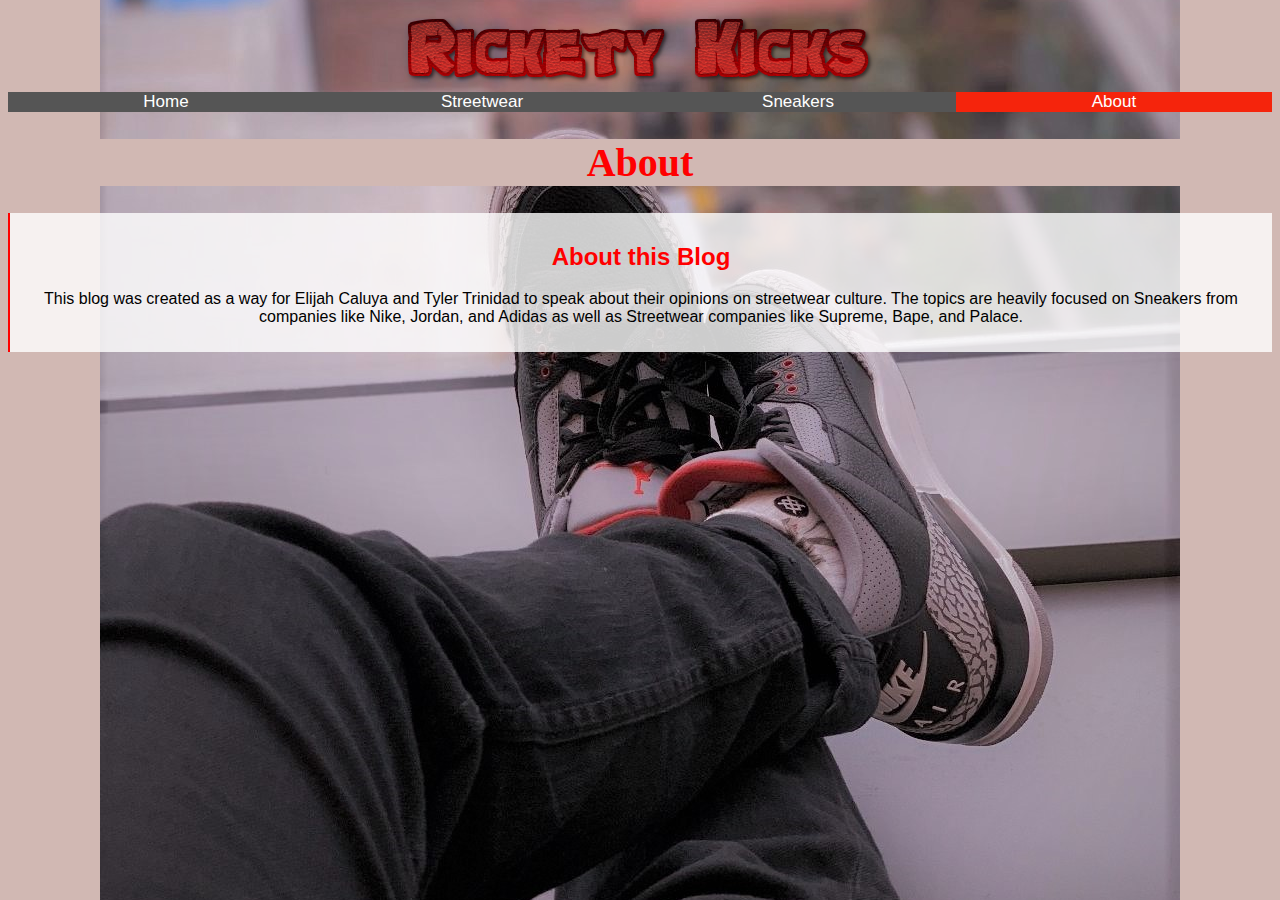
==== about_page.html @ 39f50dec "made home button and article links with thumbnail" ====
<!DOCTYPE html>
<html>
<head>
	<title>Rickety Kicks</title>
	<link rel="stylesheet" href="about_page_style.css">
</head>
<body>

<div style="text-align:center">
	<a href="main.html" title="Home">
		<img src = "images/logo.png" alt="Logo" align="center">
	</a>
</div>

<div class="navbar">
	<a href="main.html">Home</a>
	<a href="streetwear_page.html">Streetwear</a>
	<a href="sneakers_page.html">Sneakers</a>
	<a class="active" href="about_page.html">About</a>
</div>

<h1>About</h1>

<p></p>

<div class="about_section">
	<h2>About this Blog</h2>
	<p>
	This blog was created as a way for Elijah Caluya and Tyler Trinidad to speak about their opinions on streetwear culture. The topics are heavily focused on Sneakers from companies like Nike, Jordan, and Adidas as well as Streetwear companies like Supreme, Bape, and Palace.
	</p>
</div>

</body>
</html>
---- about_page_style.css ----
/*For the main header*/
h1 {
  color: red;
  font-family: verdana;
  font-size : 250%;
  text-align: center;
  background-color: #D1B8B3;
}

body {
	background-image: url("images/shoe_edited.jpg");
	background-repeat: no-repeat;
	height: 500px;
	background-color: #D1B8B3;
	background-position: center;

}

/*Styles for the navigation bar*/
.navbar {
	position: sticky;
	top: 0;
	width: 100%;
	background-color: #555;
	overflow: auto;
}

/*For navigation links*/
.navbar a {
	float: left;
	color: white;
	text-decoration: none;
	font-size: 17px;
	width: 25%;
	text-align: center;
	font-family: arial;
}

/*On hovering over*/
.navbar a:hover {
	background-color: #000;
}

.navbar a.active {
	background-color: #F5240C;
}


/*Style for the article div class*/
div.about_section {
	font-family: arial;
	text-align: center;
	font-size: 100%;

	border-left: 2px solid red;
  	background-color: lightgrey;
  	background: rgba(255,255,255,0.8);
  	padding: 10px;
}

/*Responsiveness for when screen is less than 500px, 
the navigation links appear on top of each other*/
@media screen and (max-width: 500px) {
	.navbar a {
		float: none;
		display: block;
		width: 100%;
		text-align:left;
	}
}

/*For the Latest Article header*/
h2 {
	color:red;
}
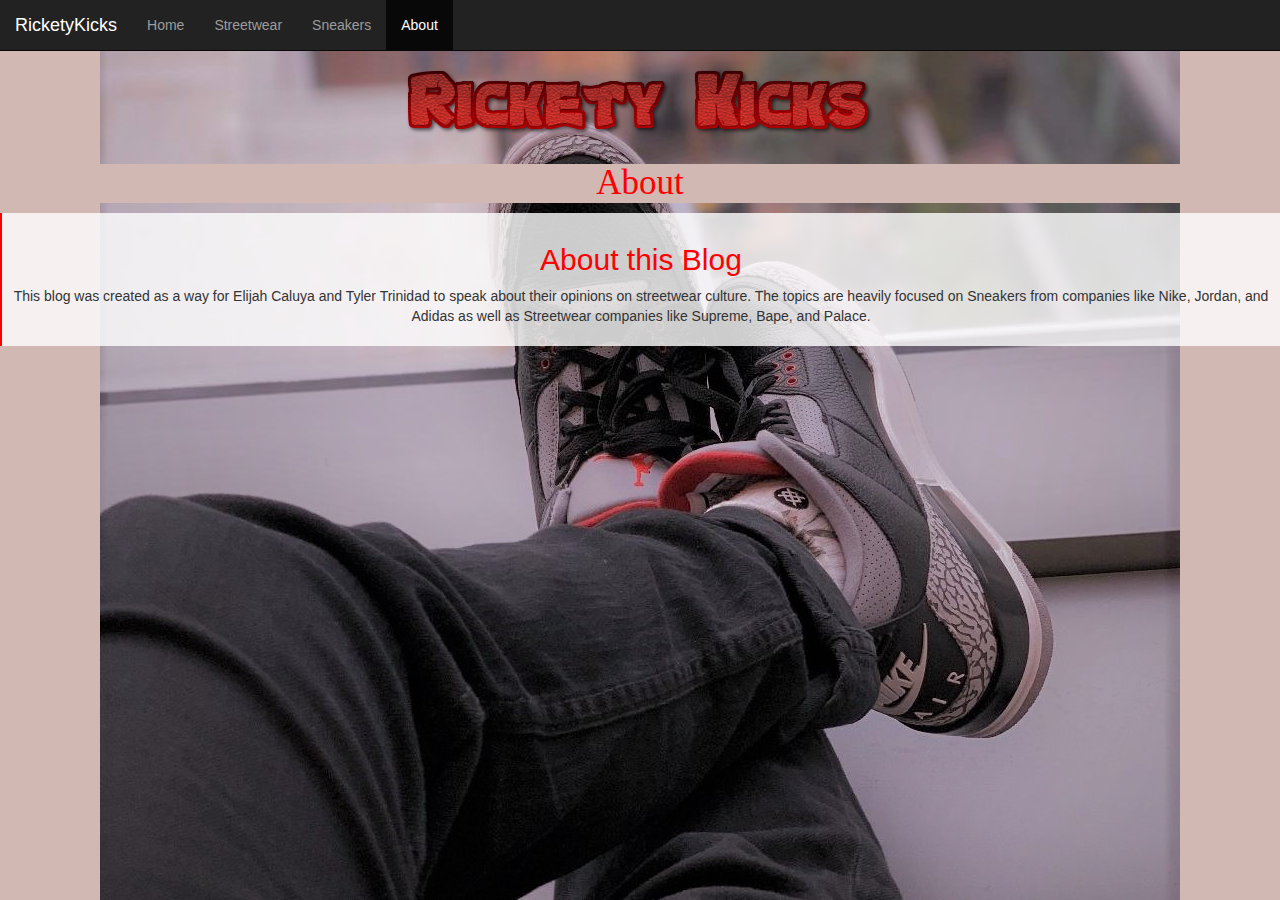
==== commit d8551437: "added new navbar to other pages" ====
--- a/about_page.html
+++ b/about_page.html
@@ -2,9 +2,14 @@
 <html>
 <head>
 	<title>Rickety Kicks</title>
+	<link rel="stylesheet" href="https://maxcdn.bootstrapcdn.com/bootstrap/3.4.0/css/bootstrap.min.css">
 	<link rel="stylesheet" href="about_page_style.css">
+	<script src="https://ajax.googleapis.com/ajax/libs/jquery/3.4.1/jquery.min.js"></script>
+  	<script src="https://maxcdn.bootstrapcdn.com/bootstrap/3.4.0/js/bootstrap.min.js"></script>
 </head>
 <body>
+
+<br><br><br>
 
 <div style="text-align:center">
 	<a href="main.html" title="Home">
@@ -12,12 +17,19 @@
 	</a>
 </div>
 
-<div class="navbar">
-	<a href="main.html">Home</a>
-	<a href="streetwear_page.html">Streetwear</a>
-	<a href="sneakers_page.html">Sneakers</a>
-	<a class="active" href="about_page.html">About</a>
-</div>
+<nav class="navbar navbar-inverse navbar-fixed-top">
+  <div class="container-fluid">
+    <div class="navbar-header">
+      <a class="navbar-brand" href="main.html">RicketyKicks</a>
+    </div>
+    <ul class="nav navbar-nav">
+      <li><a href="main.html">Home</a></li>
+      <li><a href="streetwear_page.html">Streetwear</a></li>
+      <li><a href="sneakers_page.html">Sneakers</a></li>
+      <li class="active"><a href="about_page.html">About</a></li>
+    </ul>
+  </div>
+</nav>
 
 <h1>About</h1>
 
--- a/about_page_style.css
+++ b/about_page_style.css
@@ -15,35 +15,6 @@
 	background-color: #D1B8B3;
 	background-position: center;
 
-}
-
-/*Styles for the navigation bar*/
-.navbar {
-	position: sticky;
-	top: 0;
-	width: 100%;
-	background-color: #555;
-	overflow: auto;
-}
-
-/*For navigation links*/
-.navbar a {
-	float: left;
-	color: white;
-	text-decoration: none;
-	font-size: 17px;
-	width: 25%;
-	text-align: center;
-	font-family: arial;
-}
-
-/*On hovering over*/
-.navbar a:hover {
-	background-color: #000;
-}
-
-.navbar a.active {
-	background-color: #F5240C;
 }
 
 
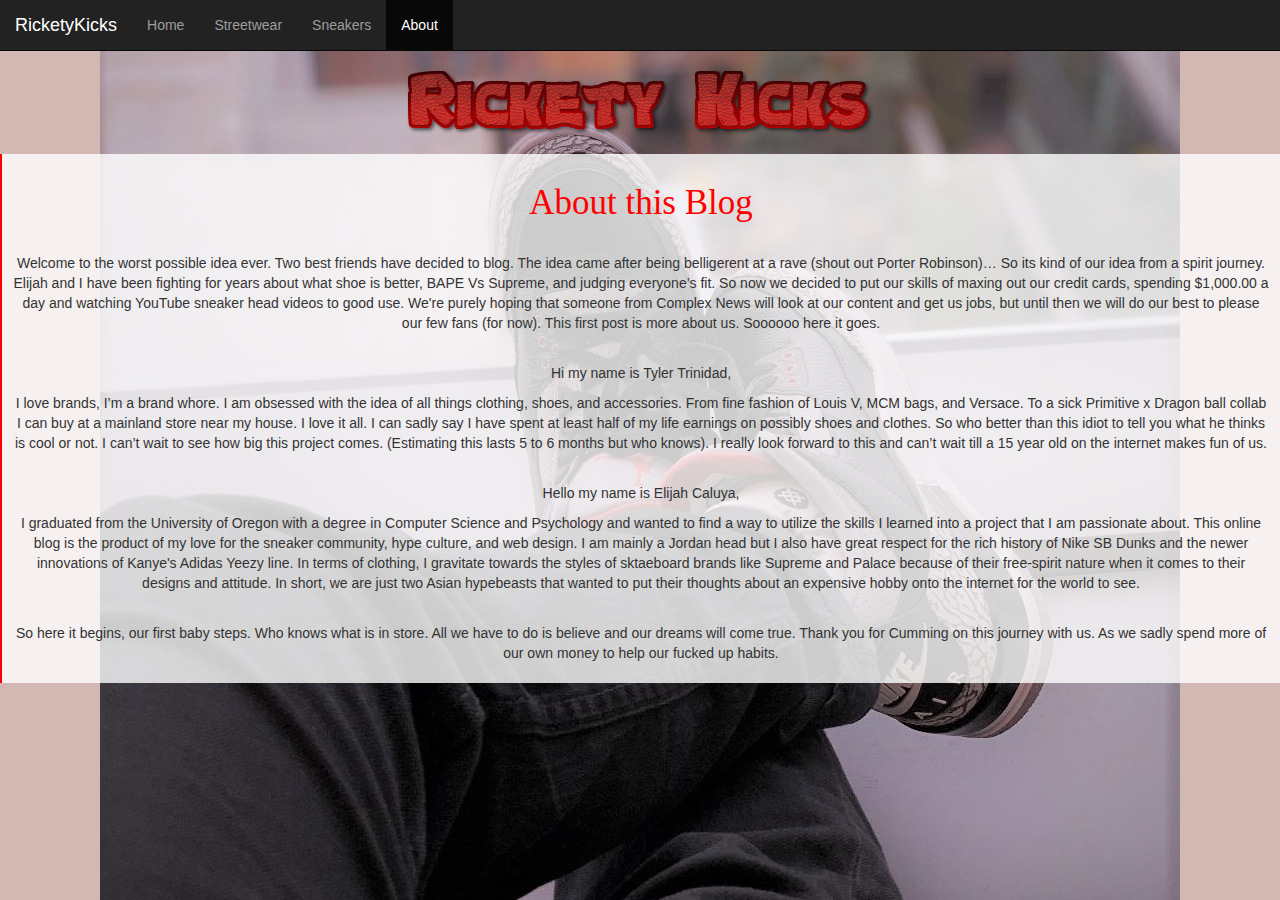
==== commit 780e69cc: "added banner to pages" ====
--- a/about_page.html
+++ b/about_page.html
@@ -31,14 +31,31 @@
   </div>
 </nav>
 
-<h1>About</h1>
-
 <p></p>
 
 <div class="about_section">
-	<h2>About this Blog</h2>
+	<h1>About this Blog</h1>
+	<br>
 	<p>
-	This blog was created as a way for Elijah Caluya and Tyler Trinidad to speak about their opinions on streetwear culture. The topics are heavily focused on Sneakers from companies like Nike, Jordan, and Adidas as well as Streetwear companies like Supreme, Bape, and Palace.
+	Welcome to the worst possible idea ever. Two best friends have decided to blog. The idea came after being belligerent at a rave (shout out Porter Robinson)… So its kind of our idea from a spirit journey. Elijah and I have been fighting for years about what shoe is better, BAPE Vs Supreme, and judging everyone’s fit. So now we decided to put our skills of maxing out our credit cards, spending $1,000.00 a day and watching YouTube sneaker head videos to good use. We're purely hoping that someone from Complex News will look at our content and get us jobs, but until then we will do our best to please our few fans (for now). This first post is more about us. Soooooo here it goes.
+	</p>
+	<br>
+	<p>
+	Hi my name is Tyler Trinidad,
+	</p>
+	<p>
+	I love brands, I’m a brand whore. I am obsessed with the idea of all things clothing, shoes, and accessories. From fine fashion of Louis V, MCM bags, and Versace. To a sick Primitive x Dragon ball collab I can buy at a mainland store near my house. I love it all. I can sadly say I have spent at least half of my life earnings on possibly shoes and clothes. So who better than this idiot to tell you what he thinks is cool or not. I can’t wait to see how big this project comes. (Estimating this lasts 5 to 6 months but who knows). I really look forward to this and can’t wait till a 15 year old on the internet makes fun of us.
+	</p>
+	<br>
+	<p>
+	Hello my name is Elijah Caluya,
+	</p>
+	<p>
+	I graduated from the University of Oregon with a degree in Computer Science and Psychology and wanted to find a way to utilize the skills I learned into a project that I am passionate about. This online blog is the product of my love for the sneaker community, hype culture, and web design. I am mainly a Jordan head but I also have great respect for the rich history of Nike SB Dunks and the newer innovations of Kanye's Adidas Yeezy line. In terms of clothing, I gravitate towards the styles of sktaeboard brands like Supreme and Palace because of their free-spirit nature when it comes to their designs and attitude. In short, we are just two Asian hypebeasts that wanted to put their thoughts about an expensive hobby onto the internet for the world to see.
+	</p>
+	<br>
+	<p>
+	So here it begins, our first baby steps. Who knows what is in store. All we have to do is believe and our dreams will come true. Thank you for Cumming on this journey with us. As we sadly spend more of our own money to help our fucked up habits. 
 	</p>
 </div>
 
--- a/about_page_style.css
+++ b/about_page_style.css
@@ -5,7 +5,6 @@
   font-family: verdana;
   font-size : 250%;
   text-align: center;
-  background-color: #D1B8B3;
 }
 
 body {
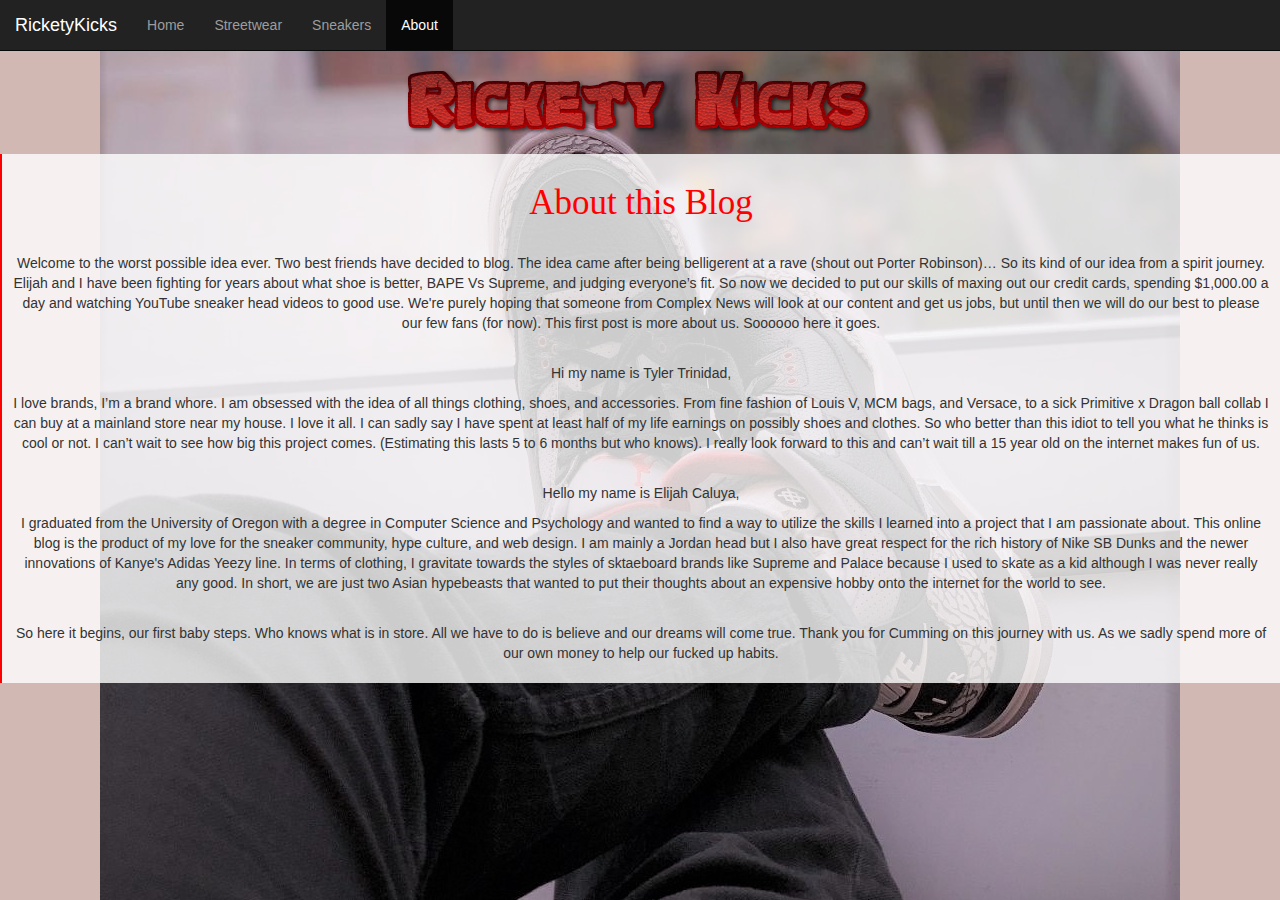
==== commit a6a40882: "added sample articles to dedicated pages" ====
--- a/about_page.html
+++ b/about_page.html
@@ -2,6 +2,7 @@
 <html>
 <head>
 	<title>Rickety Kicks</title>
+	<link rel="icon" href="images/cricket.jpg">
 	<link rel="stylesheet" href="https://maxcdn.bootstrapcdn.com/bootstrap/3.4.0/css/bootstrap.min.css">
 	<link rel="stylesheet" href="about_page_style.css">
 	<script src="https://ajax.googleapis.com/ajax/libs/jquery/3.4.1/jquery.min.js"></script>
@@ -44,14 +45,14 @@
 	Hi my name is Tyler Trinidad,
 	</p>
 	<p>
-	I love brands, I’m a brand whore. I am obsessed with the idea of all things clothing, shoes, and accessories. From fine fashion of Louis V, MCM bags, and Versace. To a sick Primitive x Dragon ball collab I can buy at a mainland store near my house. I love it all. I can sadly say I have spent at least half of my life earnings on possibly shoes and clothes. So who better than this idiot to tell you what he thinks is cool or not. I can’t wait to see how big this project comes. (Estimating this lasts 5 to 6 months but who knows). I really look forward to this and can’t wait till a 15 year old on the internet makes fun of us.
+	I love brands, I’m a brand whore. I am obsessed with the idea of all things clothing, shoes, and accessories. From fine fashion of Louis V, MCM bags, and Versace, to a sick Primitive x Dragon ball collab I can buy at a mainland store near my house. I love it all. I can sadly say I have spent at least half of my life earnings on possibly shoes and clothes. So who better than this idiot to tell you what he thinks is cool or not. I can’t wait to see how big this project comes. (Estimating this lasts 5 to 6 months but who knows). I really look forward to this and can’t wait till a 15 year old on the internet makes fun of us.
 	</p>
 	<br>
 	<p>
 	Hello my name is Elijah Caluya,
 	</p>
 	<p>
-	I graduated from the University of Oregon with a degree in Computer Science and Psychology and wanted to find a way to utilize the skills I learned into a project that I am passionate about. This online blog is the product of my love for the sneaker community, hype culture, and web design. I am mainly a Jordan head but I also have great respect for the rich history of Nike SB Dunks and the newer innovations of Kanye's Adidas Yeezy line. In terms of clothing, I gravitate towards the styles of sktaeboard brands like Supreme and Palace because of their free-spirit nature when it comes to their designs and attitude. In short, we are just two Asian hypebeasts that wanted to put their thoughts about an expensive hobby onto the internet for the world to see.
+	I graduated from the University of Oregon with a degree in Computer Science and Psychology and wanted to find a way to utilize the skills I learned into a project that I am passionate about. This online blog is the product of my love for the sneaker community, hype culture, and web design. I am mainly a Jordan head but I also have great respect for the rich history of Nike SB Dunks and the newer innovations of Kanye's Adidas Yeezy line. In terms of clothing, I gravitate towards the styles of sktaeboard brands like Supreme and Palace because I used to skate as a kid although I was never really any good. In short, we are just two Asian hypebeasts that wanted to put their thoughts about an expensive hobby onto the internet for the world to see.
 	</p>
 	<br>
 	<p>
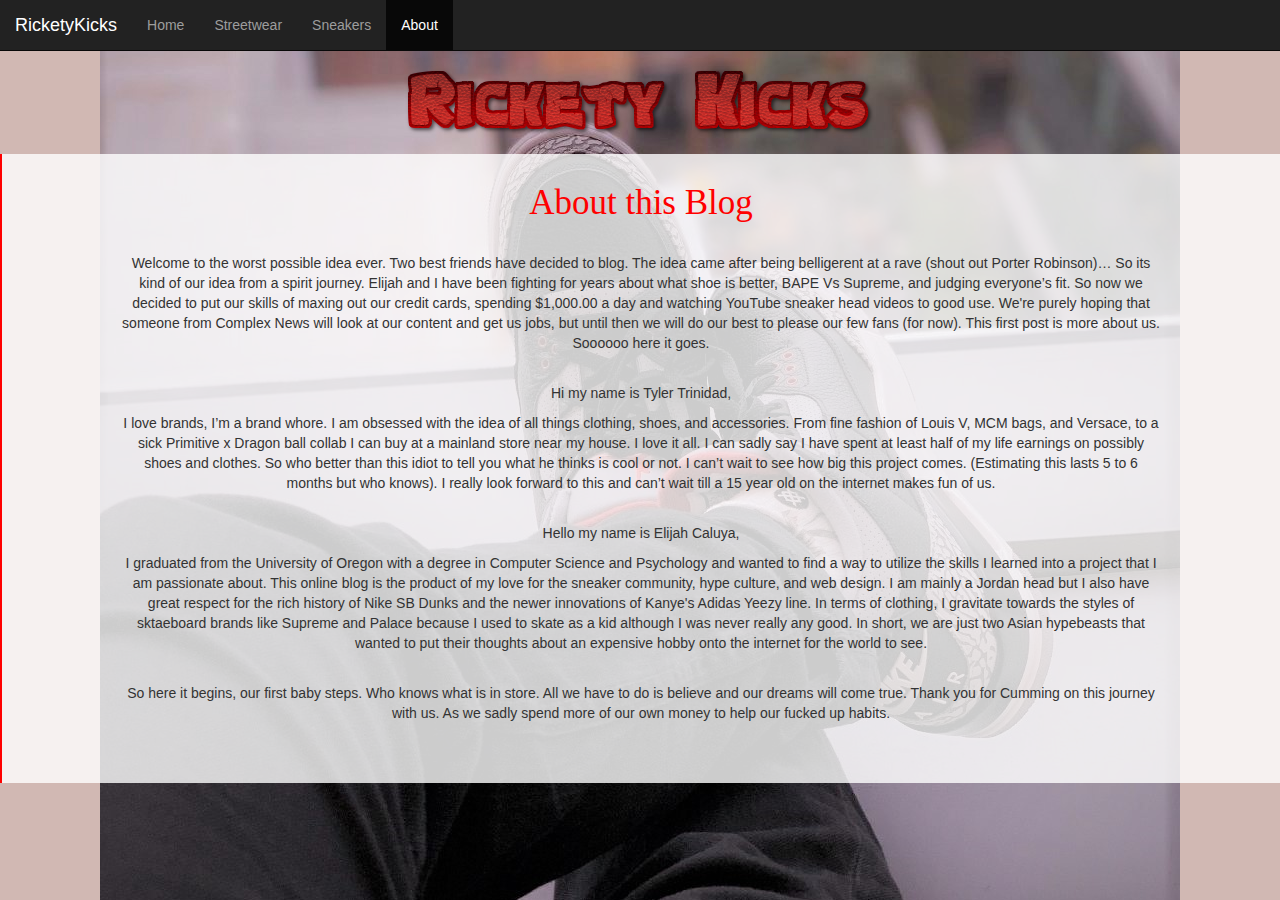
==== commit 3816567c: "change logo and other small updates" ====
--- a/about_page.html
+++ b/about_page.html
@@ -2,7 +2,7 @@
 <html>
 <head>
 	<title>Rickety Kicks</title>
-	<link rel="icon" href="images/cricket.jpg">
+	<link rel="icon" href="images/RK.png">
 	<link rel="stylesheet" href="https://maxcdn.bootstrapcdn.com/bootstrap/3.4.0/css/bootstrap.min.css">
 	<link rel="stylesheet" href="about_page_style.css">
 	<script src="https://ajax.googleapis.com/ajax/libs/jquery/3.4.1/jquery.min.js"></script>
--- a/about_page_style.css
+++ b/about_page_style.css
@@ -26,21 +26,8 @@
 	border-left: 2px solid red;
   	background-color: lightgrey;
   	background: rgba(255,255,255,0.8);
-  	padding: 10px;
+  	padding-left: 120px;
+  	padding-right: 120px;
+  	padding-top: 10px;
+  	padding-bottom: 50px;
 }
-
-/*Responsiveness for when screen is less than 500px, 
-the navigation links appear on top of each other*/
-@media screen and (max-width: 500px) {
-	.navbar a {
-		float: none;
-		display: block;
-		width: 100%;
-		text-align:left;
-	}
-}
-
-/*For the Latest Article header*/
-h2 {
-	color:red;
-}
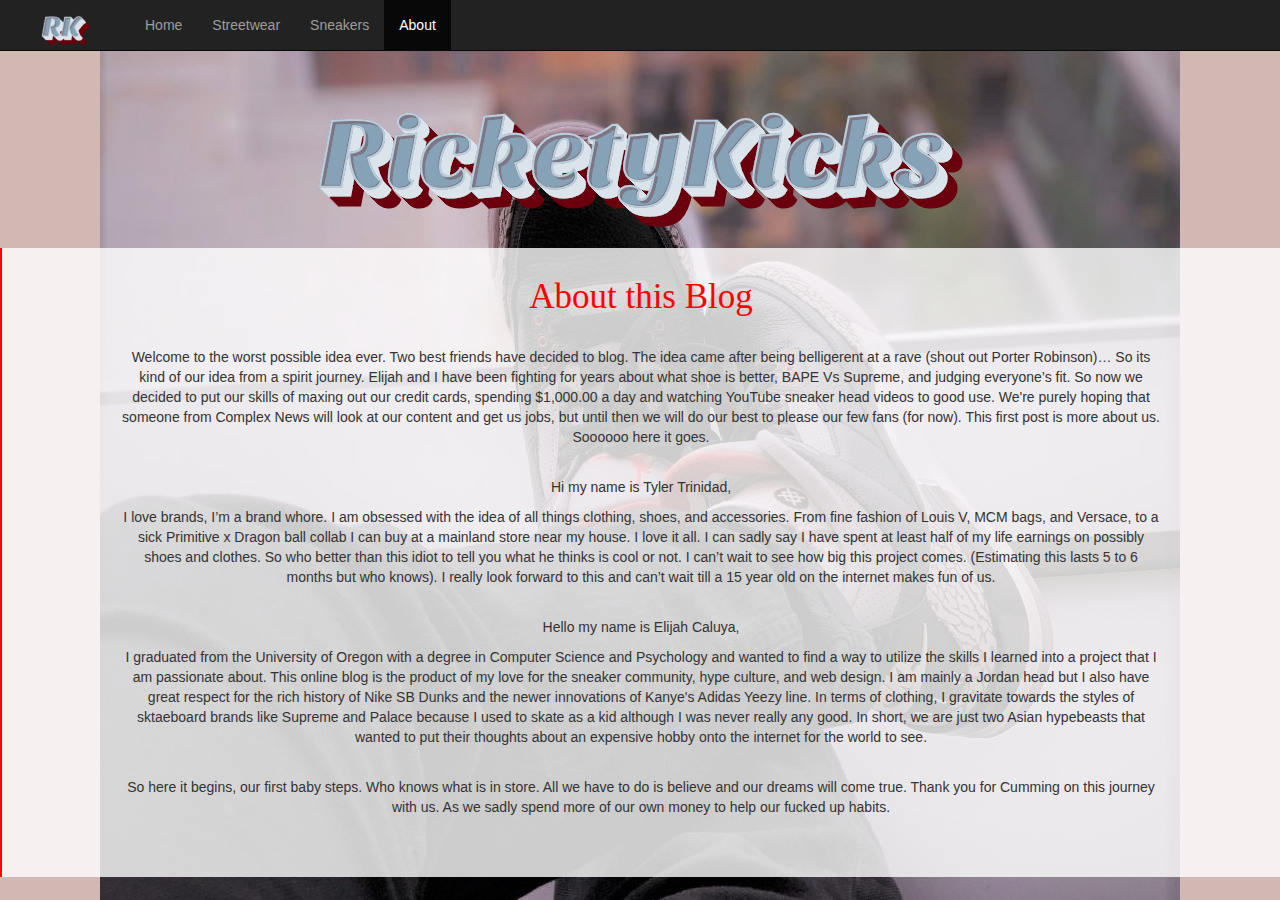
==== commit c0583211: "made logo as home button on navbar" ====
--- a/about_page.html
+++ b/about_page.html
@@ -14,14 +14,14 @@
 
 <div style="text-align:center">
 	<a href="main.html" title="Home">
-		<img src = "images/logo.png" alt="Logo" align="center">
+		<img src = "images/RicketyKicks.png" alt="Logo" align="center">
 	</a>
 </div>
 
 <nav class="navbar navbar-inverse navbar-fixed-top">
   <div class="container-fluid">
     <div class="navbar-header">
-      <a class="navbar-brand" href="main.html">RicketyKicks</a>
+      <a class="navbar-brand" href="main.html"><img src="images/RK_small.png" width="50%" style="margin: auto"></a>
     </div>
     <ul class="nav navbar-nav">
       <li><a href="main.html">Home</a></li>
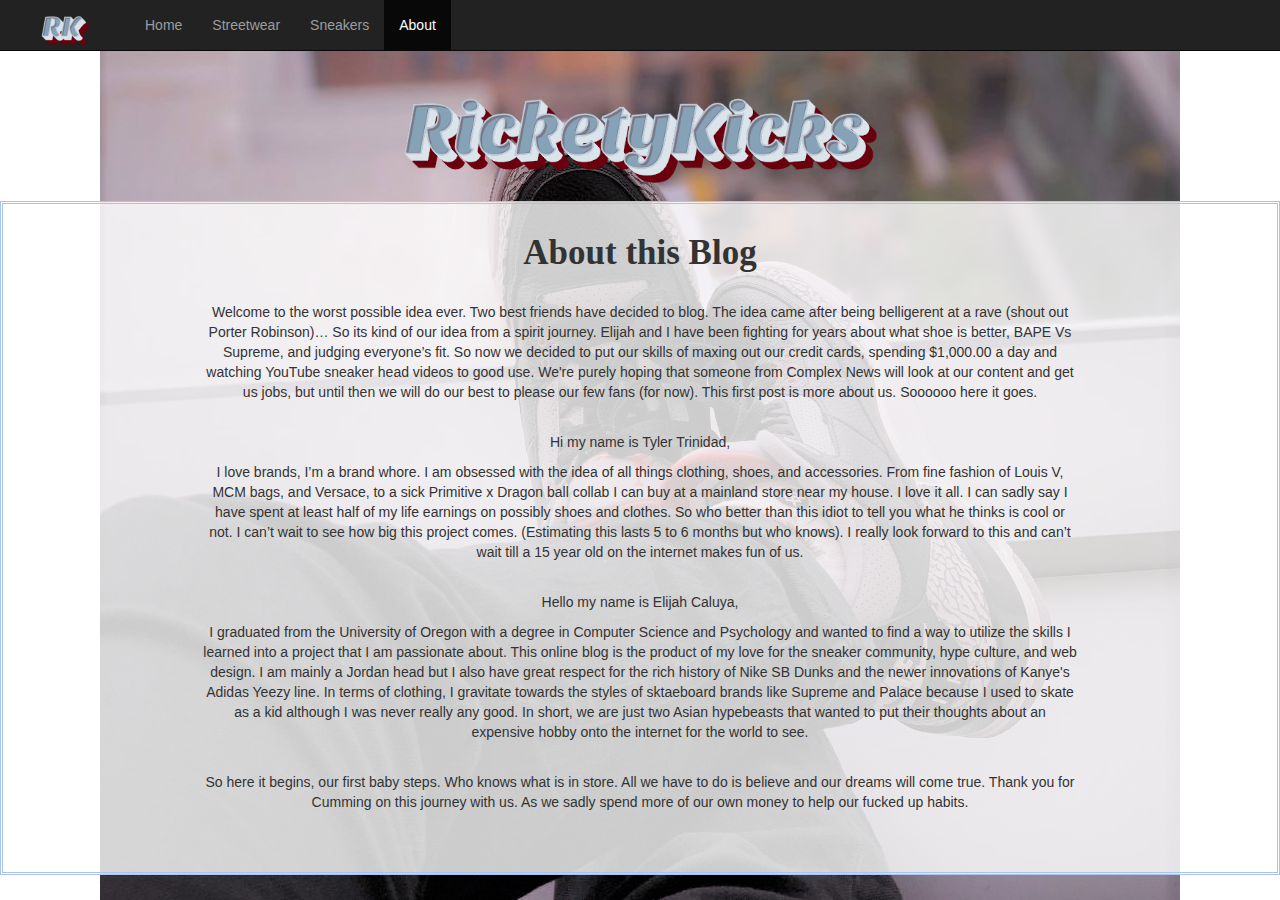
==== commit 3b48e003: "edits all around. Changing color scheme and adjusting logo size" ====
--- a/about_page.html
+++ b/about_page.html
@@ -14,7 +14,7 @@
 
 <div style="text-align:center">
 	<a href="main.html" title="Home">
-		<img src = "images/RicketyKicks.png" alt="Logo" align="center">
+		<img src = "images/RicketyKicks.png" alt="Logo" align="center" width="50%">
 	</a>
 </div>
 
@@ -35,7 +35,7 @@
 <p></p>
 
 <div class="about_section">
-	<h1>About this Blog</h1>
+	<h1><b>About this Blog</b></h1>
 	<br>
 	<p>
 	Welcome to the worst possible idea ever. Two best friends have decided to blog. The idea came after being belligerent at a rave (shout out Porter Robinson)… So its kind of our idea from a spirit journey. Elijah and I have been fighting for years about what shoe is better, BAPE Vs Supreme, and judging everyone’s fit. So now we decided to put our skills of maxing out our credit cards, spending $1,000.00 a day and watching YouTube sneaker head videos to good use. We're purely hoping that someone from Complex News will look at our content and get us jobs, but until then we will do our best to please our few fans (for now). This first post is more about us. Soooooo here it goes.
--- a/about_page_style.css
+++ b/about_page_style.css
@@ -1,7 +1,6 @@
 
 /*For the main header*/
 h1 {
-  color: red;
   font-family: verdana;
   font-size : 250%;
   text-align: center;
@@ -11,7 +10,7 @@
 	background-image: url("images/shoe_edited.jpg");
 	background-repeat: no-repeat;
 	height: 500px;
-	background-color: #D1B8B3;
+	background-color: #fff;
 	background-position: center;
 
 }
@@ -23,11 +22,11 @@
 	text-align: center;
 	font-size: 100%;
 
-	border-left: 2px solid red;
-  	background-color: lightgrey;
-  	background: rgba(255,255,255,0.8);
-  	padding-left: 120px;
-  	padding-right: 120px;
-  	padding-top: 10px;
-  	padding-bottom: 50px;
+	border-style: double;
+  border-color: #abc4ed;
+  background: rgba(255,255,255,0.8);
+  padding-left: 200px;
+  padding-right: 200px;
+  padding-top: 10px;
+  padding-bottom: 50px;
 }
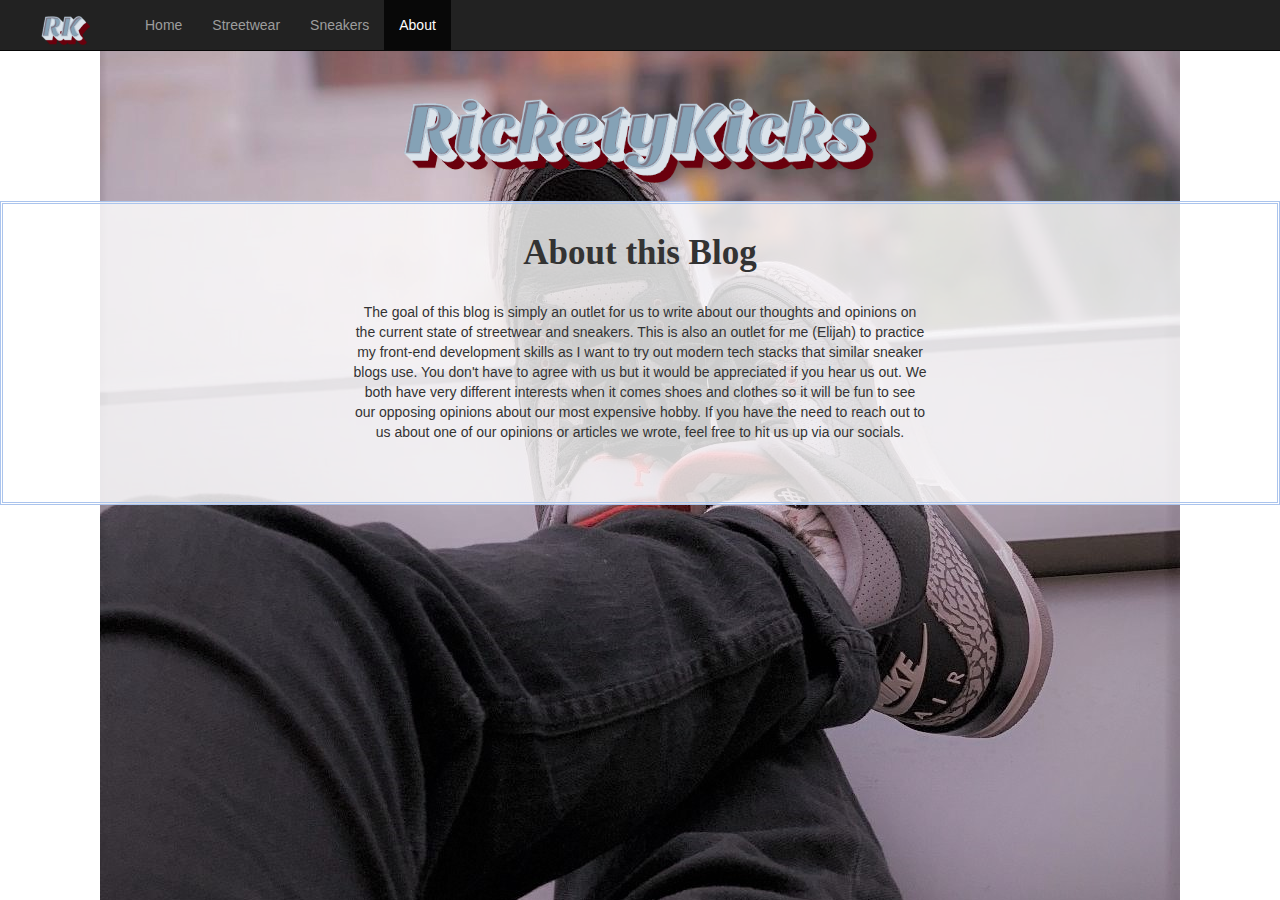
==== commit 5a0ab2d2: "added union 4 review page and edited formatting" ====
--- a/about_page.html
+++ b/about_page.html
@@ -13,7 +13,7 @@
 <br><br><br>
 
 <div style="text-align:center">
-	<a href="main.html" title="Home">
+	<a href="index.html" title="Home">
 		<img src = "images/RicketyKicks.png" alt="Logo" align="center" width="50%">
 	</a>
 </div>
@@ -21,10 +21,10 @@
 <nav class="navbar navbar-inverse navbar-fixed-top">
   <div class="container-fluid">
     <div class="navbar-header">
-      <a class="navbar-brand" href="main.html"><img src="images/RK_small.png" width="50%" style="margin: auto"></a>
+      <a class="navbar-brand" href="index.html"><img src="images/RK_small.png" width="50%" style="margin: auto"></a>
     </div>
     <ul class="nav navbar-nav">
-      <li><a href="main.html">Home</a></li>
+      <li><a href="index.html">Home</a></li>
       <li><a href="streetwear_page.html">Streetwear</a></li>
       <li><a href="sneakers_page.html">Sneakers</a></li>
       <li class="active"><a href="about_page.html">About</a></li>
@@ -38,25 +38,7 @@
 	<h1><b>About this Blog</b></h1>
 	<br>
 	<p>
-	Welcome to the worst possible idea ever. Two best friends have decided to blog. The idea came after being belligerent at a rave (shout out Porter Robinson)… So its kind of our idea from a spirit journey. Elijah and I have been fighting for years about what shoe is better, BAPE Vs Supreme, and judging everyone’s fit. So now we decided to put our skills of maxing out our credit cards, spending $1,000.00 a day and watching YouTube sneaker head videos to good use. We're purely hoping that someone from Complex News will look at our content and get us jobs, but until then we will do our best to please our few fans (for now). This first post is more about us. Soooooo here it goes.
-	</p>
-	<br>
-	<p>
-	Hi my name is Tyler Trinidad,
-	</p>
-	<p>
-	I love brands, I’m a brand whore. I am obsessed with the idea of all things clothing, shoes, and accessories. From fine fashion of Louis V, MCM bags, and Versace, to a sick Primitive x Dragon ball collab I can buy at a mainland store near my house. I love it all. I can sadly say I have spent at least half of my life earnings on possibly shoes and clothes. So who better than this idiot to tell you what he thinks is cool or not. I can’t wait to see how big this project comes. (Estimating this lasts 5 to 6 months but who knows). I really look forward to this and can’t wait till a 15 year old on the internet makes fun of us.
-	</p>
-	<br>
-	<p>
-	Hello my name is Elijah Caluya,
-	</p>
-	<p>
-	I graduated from the University of Oregon with a degree in Computer Science and Psychology and wanted to find a way to utilize the skills I learned into a project that I am passionate about. This online blog is the product of my love for the sneaker community, hype culture, and web design. I am mainly a Jordan head but I also have great respect for the rich history of Nike SB Dunks and the newer innovations of Kanye's Adidas Yeezy line. In terms of clothing, I gravitate towards the styles of sktaeboard brands like Supreme and Palace because I used to skate as a kid although I was never really any good. In short, we are just two Asian hypebeasts that wanted to put their thoughts about an expensive hobby onto the internet for the world to see.
-	</p>
-	<br>
-	<p>
-	So here it begins, our first baby steps. Who knows what is in store. All we have to do is believe and our dreams will come true. Thank you for Cumming on this journey with us. As we sadly spend more of our own money to help our fucked up habits. 
+		The goal of this blog is simply an outlet for us to write about our thoughts and opinions on the current state of streetwear and sneakers. This is also an outlet for me (Elijah) to practice my front-end development skills as I want to try out modern tech stacks that similar sneaker blogs use. You don't have to agree with us but it would be appreciated if you hear us out. We both have very different interests when it comes shoes and clothes so it will be fun to see our opposing opinions about our most expensive hobby. If you have the need to reach out to us about one of our opinions or articles we wrote, feel free to hit us up via our socials.
 	</p>
 </div>
 
--- a/about_page_style.css
+++ b/about_page_style.css
@@ -25,8 +25,8 @@
 	border-style: double;
   border-color: #abc4ed;
   background: rgba(255,255,255,0.8);
-  padding-left: 200px;
-  padding-right: 200px;
+  padding-left: 350px;
+  padding-right: 350px;
   padding-top: 10px;
   padding-bottom: 50px;
 }
